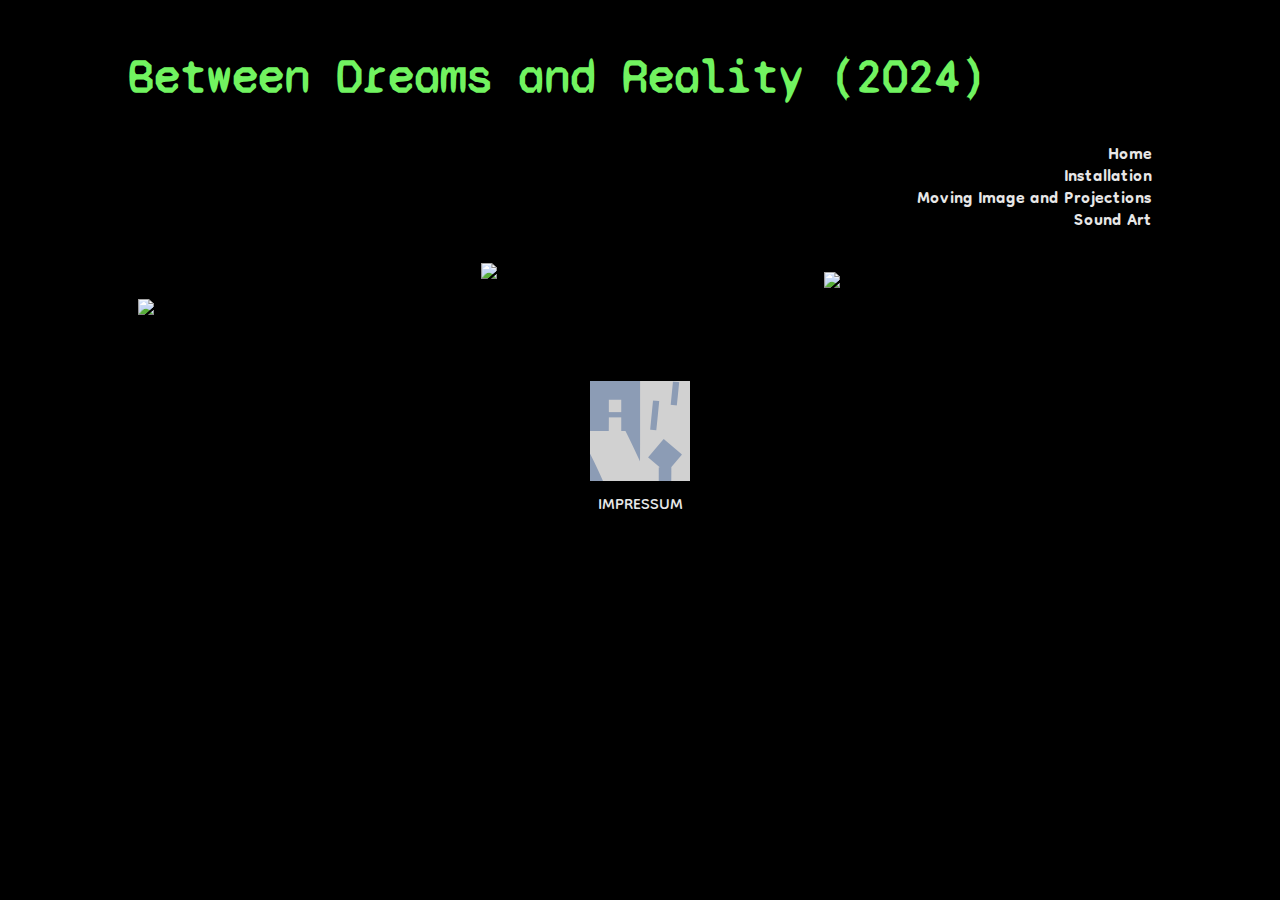
==== BetweenDreams.html @ e4247dbe "adding sub pages" ====
<!DOCTYPE html>

<html lang="en-US">
  <head>
    <meta charset="utf-8">
    <meta name="viewport" content="width=device-width">
    <title>&#127804;Helsen&#127804;</title>
    <link rel="stylesheet" href="style.css" />

    <link rel="preconnect" href="https://fonts.googleapis.com">
    <link rel="preconnect" href="https://fonts.gstatic.com" crossorigin>
    <link href="https://fonts.googleapis.com/css2?family=Dongle&display=swap" rel="stylesheet">
    <link href="https://fonts.googleapis.com/css2?family=Syne+Mono&display=swap" rel="stylesheet">
    <link href="https://fonts.googleapis.com/css2?family=Doto:wght@100..900&display=swap" rel="stylesheet">

  </head>

<body>

    <header>
        <div id="ProjectTitle">
            <h2>Between Dreams and Reality (2024)</h2>
        </div>

        <!-- <div id="subcaption">
            <h3>Multimedia Maker</h3>
        </div> -->

        <div id="navigation">
            <h2>
                <ul>
                    <li><a href="index.html">Home</a></li>
                    <li>Installation</li>
                    <li>Moving Image and Projections</li>
                    <li>Sound Art</li>
                </ul>
            </h2>
        </div>
    </header>

    <div class="container">

        <div>
            <img src='images/Between Dreams and Reality/V5A9638-Felix Grünschloß.jpg' width="500" height="auto" alt="a photo of 6 glass bottles stnading on a marble top inside a venetian church">
        </div>

        <div width="250px" height="auto">
            <img src='images/Between Dreams and Reality/V5A9646-Felix Grünschloß.jpg' width="500" height="auto" alt="a photo of a wooden installation, pyramid-shaped arranged wooden planks holding up moitors showing processing animations, the bottom covered in golden foil, standing inside a venetian church. An altar can be seen in the background.">
        </div>

        <div width="250px" height="auto">
            <img src='images/Between Dreams and Reality/V5A9652-Felix Grünschloß.jpg' width="500" height="auto" alt="a screenshot imag from the KOSMICS website, with a photo of an ultra sonic speaker, and description text for the artowrk -Enouncter in the Dawn-, shown at the Venice Biennale in 2021.">
        </div>
       

    </div>

    <div id="container3">
        <img src="images/Anna.gif" class="animationAnna" height="100" width="auto">
        <p>
            <br>
            <a href=impressum.html>IMPRESSUM</a>
            <br>
        </p>
    </div>
    
</body>

</html>
---- style.css ----
.dongle-regular {
    font-family: "Dongle", sans-serif;
    font-weight: 400;
    font-style: normal;
  }

.syne-mono-regular {
    font-family: "Syne Mono", monospace;
    font-weight: 400;
    font-style: normal;
  }
  
.doto {
    font-family: "Doto", sans-serif;
    font-optical-sizing: auto;
    font-weight: 400;
    font-style: normal;
    font-variation-settings:
      "ROND" 0;
  }

body {
    margin: 0.5em auto;
    font: 16px Arial, Helvetica, sans-serif;
    background-color: rgb(0, 0, 0); /* current: rgb(22, 22, 22); / very dark grey: rgb(12, 12, 12) // dark grey: rgb(17, 17, 17); // light grey-white: rgb(235, 235, 235); / Nice red: (180, 57, 57)  */ 
    background-size:cover;
    align-content: center;
    justify-content: center;
    display: grid;
    max-width: 80%;
}

#Title {
    color: #71f360;
    font-family: "Doto";
    font-size: 300%;
    text-align: ;
}

#ProjectTitle {
    color: #71f360;
    font-family: "Syne Mono";
    font-size: 200%;
    text-align: ;
}


#subcaption {
    color: #6586d3;
    font-family: 'Dongle';
    font-size: smaller;
    text-align: left;
}

#navigation {
    color: #e7e7e7; /* #d8e2fc; /* rgb(65, 219, 86); */
    /*position: fixed;
    top: 0;
    right: 0;
    margin: 15%;*/ 
    text-align: right;
}

#navigation ul {
    list-style-type: none;
    font-family: 'Dongle';
    font-size: 25px;
    line-height: 22px;
    padding:0px;
    margin:0px;
}

p {
    font-family: 'Dongle';
    color: #e7e7e7;
    font-size: 25px;
    line-height: 14px;
    padding:0px;
    margin:0px;
}

p a {
    font-family: 'Dongle';
    color: #e7e7e7;
    font-size: 25px;
    line-height: 14px;
    padding:0px;
    margin:0px;
}

a {
    color: #e7e7e7;
    font-size: 25px;
    line-height: 14px;
    padding:0px;
    margin:0px;
    text-decoration: none;
}


.introduction p {
    width: 50vw;
    height: auto;
    font-family: 'Dongle';
    font-size: 35px;
    line-height: 22px;
    padding:0px;
    margin:0px;
    color: #e7e7e7; /*#3064dd; */ 
    /*background-color: rgb(245, 245, 245);*/
    padding: 1%;
}

.container {
    display: grid;
    grid-template-columns: repeat(3, 1fr);
    grid-template-rows: repeat(auto, 1fr);
    gap: 5px;
    justify-content: center; 
    align-items: center;
}

.container div {
    border-radius: 5px;
    padding: 10px;
    background-color: none;
    border: none;
    justify-content: center; 
    align-items: center;
    align-content: center;
}

#container2 {
    border-radius: 5px;
    padding: 10px;
    /*background-color: blue;*/
    border: none;
    justify-content: center; 
    align-items: center;
    align-content: center;
}

.showreel {
    text-align: center;
    margin: 2em;
}

#container3 {
    height: 20px;
    width: auto;
    align-items: center;
    text-align: center;
}

img #animationAnna {
    height: 500px;
    width: auto;
}

aside {
    border-right: 3px solid #999;
    grid-area: sidebar;
    padding-right: 10px;
    font-size: smaller;
}

/*footer {
    grid-area: footer;
}

header {
    grid-area: header;
    font-size: 2em;
    font-weight: bold;
    color: rgb(116, 233, 81);
    background-color: antiquewhite;
    border-color: rgb(231, 231, 120);
}

.articles {
    display: grid;
    grid-template-rows: 2fr 1fr 1fr;
    gap: inherit;
}

article {
    padding: 10px;
    border: 2px solid rgb(79 185 227);
    border-radius: 5px;
}

button {
    color: rgb(119, 31, 31);
    background-color: rgb(201, 125, 11);
}

h1 {
    color: #3F5CA2;
    font-family: 'PicNic';
    font-size: 5em;
}

#A1:hover {
    transform: rotate(3deg);
}

#A2:hover {
    transform: rotate(-4deg);
}

#A3:hover {
    transform: rotate(5deg);
}

#B1:hover {
    transform: rotate(-2deg);
}

#B2:hover {
    transform: rotate(-6deg);
}

#B3:hover {
    transform: rotate(8deg);
}

#C1:hover {
    transform: rotate(7deg);
}

#C2:hover {
    transform: rotate(8deg);
}

#C3:hover {
    transform: rotate(-5deg);
}*/

#Showreel {
    /*width: 50%;
    justify-content: center; 
    align-items: center;
    align-content: center;*/
    display: grid;
    grid-template-columns: repeat(3, 1fr);
    grid-template-rows: repeat(auto, 1fr);
    gap: 5px;
    justify-content: center; 
    align-items: center;
}
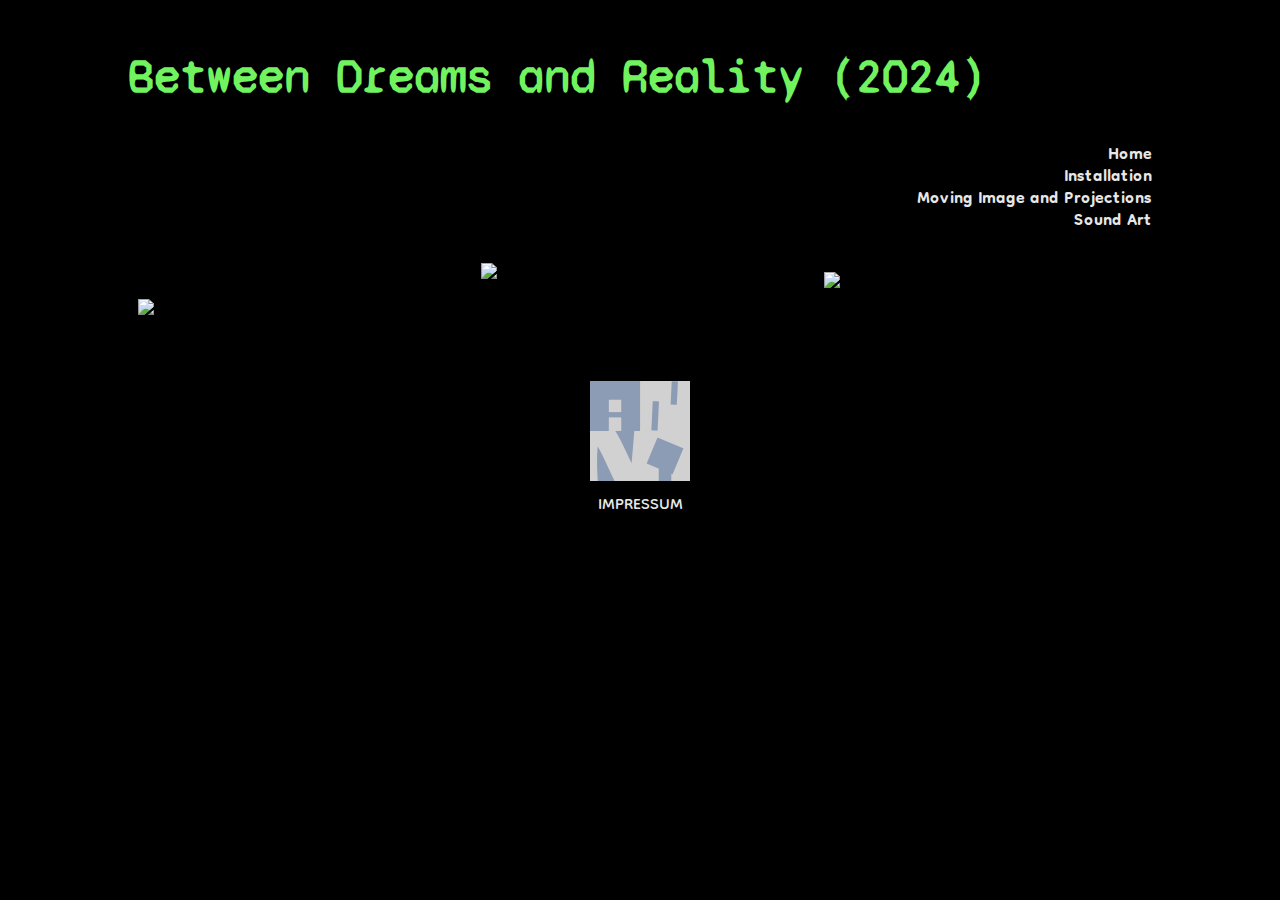
==== commit 549e42d9: "tried fixing some alt text things" ====
--- a/BetweenDreams.html
+++ b/BetweenDreams.html
@@ -41,15 +41,15 @@
     <div class="container">
 
         <div>
-            <img src='images/Between Dreams and Reality/V5A9638-Felix Grünschloß.jpg' width="500" height="auto" alt="a photo of 6 glass bottles stnading on a marble top inside a venetian church">
+            <img src='images/Between Dreams and Reality/V5A9638-Felix Grünschloß.jpg' width="500" height="auto" alt="a photo of 6 glass bottles stnading on a marble top inside a venetian church" color: red; text-align: center;>
         </div>
 
         <div width="250px" height="auto">
-            <img src='images/Between Dreams and Reality/V5A9646-Felix Grünschloß.jpg' width="500" height="auto" alt="a photo of a wooden installation, pyramid-shaped arranged wooden planks holding up moitors showing processing animations, the bottom covered in golden foil, standing inside a venetian church. An altar can be seen in the background.">
+            <img src='images/Between Dreams and Reality/V5A9646-Felix Grünschloß.jpg' width="500" height="auto" alt="a photo of a wooden installation, pyramid-shaped arranged wooden planks holding up moitors showing processing animations, the bottom covered in golden foil, standing inside a venetian church. An altar can be seen in the background." color: red; text-align: center;>
         </div>
 
         <div width="250px" height="auto">
-            <img src='images/Between Dreams and Reality/V5A9652-Felix Grünschloß.jpg' width="500" height="auto" alt="a screenshot imag from the KOSMICS website, with a photo of an ultra sonic speaker, and description text for the artowrk -Enouncter in the Dawn-, shown at the Venice Biennale in 2021.">
+            <img src='images/Between Dreams and Reality/V5A9652-Felix Grünschloß.jpg' width="500" height="auto" alt="a screenshot imag from the KOSMICS website, with a photo of an ultra sonic speaker, and description text for the artowrk -Enouncter in the Dawn-, shown at the Venice Biennale in 2021." color: red; text-align: center;>
         </div>
        
 
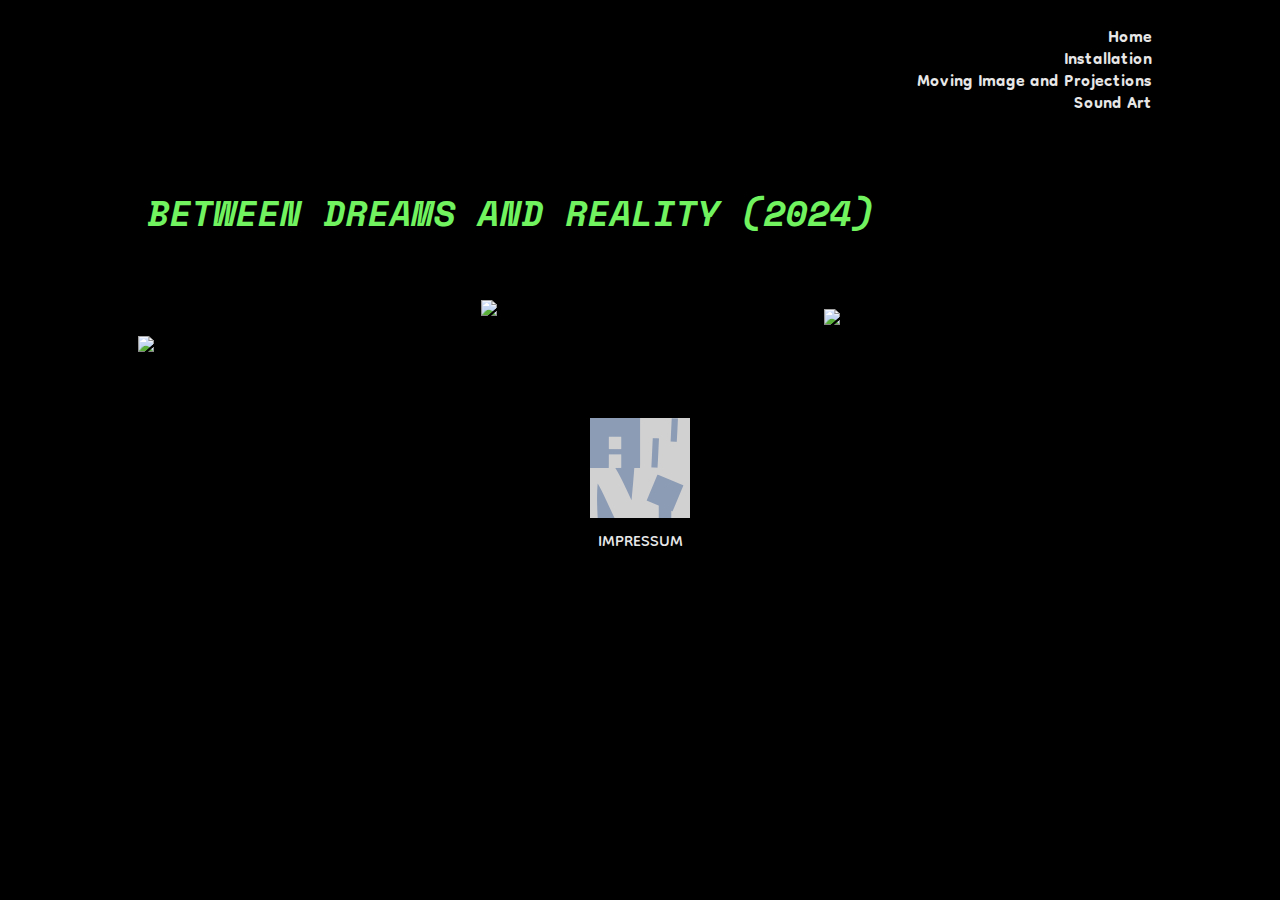
==== commit 5c9517d9: "troubleshooting" ====
--- a/BetweenDreams.html
+++ b/BetweenDreams.html
@@ -12,20 +12,13 @@
     <link href="https://fonts.googleapis.com/css2?family=Dongle&display=swap" rel="stylesheet">
     <link href="https://fonts.googleapis.com/css2?family=Syne+Mono&display=swap" rel="stylesheet">
     <link href="https://fonts.googleapis.com/css2?family=Doto:wght@100..900&display=swap" rel="stylesheet">
+    <link href="https://fonts.googleapis.com/css2?family=Space+Mono:ital,wght@0,400;0,700;1,400;1,700&display=swap" rel="stylesheet">
 
   </head>
 
 <body>
 
     <header>
-        <div id="ProjectTitle">
-            <h2>Between Dreams and Reality (2024)</h2>
-        </div>
-
-        <!-- <div id="subcaption">
-            <h3>Multimedia Maker</h3>
-        </div> -->
-
         <div id="navigation">
             <h2>
                 <ul>
@@ -36,20 +29,25 @@
                 </ul>
             </h2>
         </div>
+
+        <div id="ProjectTitle">
+            <h2>BETWEEN DREAMS AND REALITY (2024)</h2>
+        </div>
+
     </header>
 
     <div class="container">
 
         <div>
-            <img src='images/Between Dreams and Reality/V5A9638-Felix Grünschloß.jpg' width="500" height="auto" alt="a photo of 6 glass bottles stnading on a marble top inside a venetian church" color: red; text-align: center;>
+            <img src='images/Between Dreams and Reality/V5A9638-Felix Grünschloß.jpg' width="500" height="auto" alt="a photo of 6 glass bottles stnading on a marble top inside a venetian church" color="red">
         </div>
 
         <div width="250px" height="auto">
-            <img src='images/Between Dreams and Reality/V5A9646-Felix Grünschloß.jpg' width="500" height="auto" alt="a photo of a wooden installation, pyramid-shaped arranged wooden planks holding up moitors showing processing animations, the bottom covered in golden foil, standing inside a venetian church. An altar can be seen in the background." color: red; text-align: center;>
+            <img src='images/Between Dreams and Reality/V5A9646-Felix Grünschloß.jpg' width="500" height="auto" alt="a photo of a wooden installation, pyramid-shaped arranged wooden planks holding up moitors showing processing animations, the bottom covered in golden foil, standing inside a venetian church. An altar can be seen in the background." color="red">
         </div>
 
         <div width="250px" height="auto">
-            <img src='images/Between Dreams and Reality/V5A9652-Felix Grünschloß.jpg' width="500" height="auto" alt="a screenshot imag from the KOSMICS website, with a photo of an ultra sonic speaker, and description text for the artowrk -Enouncter in the Dawn-, shown at the Venice Biennale in 2021." color: red; text-align: center;>
+            <img src='images/Between Dreams and Reality/V5A9652-Felix Grünschloß.jpg' width="500" height="auto" alt="a screenshot imag from the KOSMICS website, with a photo of an ultra sonic speaker, and description text for the artowrk -Enouncter in the Dawn-, shown at the Venice Biennale in 2021." color="red">
         </div>
        
 
--- a/style.css
+++ b/style.css
@@ -18,6 +18,31 @@
     font-variation-settings:
       "ROND" 0;
   }
+
+  .space-mono-regular {
+    font-family: "Space Mono", monospace;
+    font-weight: 400;
+    font-style: normal;
+  }
+  
+  .space-mono-bold {
+    font-family: "Space Mono", monospace;
+    font-weight: 700;
+    font-style: normal;
+  }
+  
+  .space-mono-regular-italic {
+    font-family: "Space Mono", monospace;
+    font-weight: 400;
+    font-style: italic;
+  }
+  
+  .space-mono-bold-italic {
+    font-family: "Space Mono", monospace;
+    font-weight: 700;
+    font-style: italic;
+  }
+  
 
 body {
     margin: 0.5em auto;
@@ -34,14 +59,16 @@
     color: #71f360;
     font-family: "Doto";
     font-size: 300%;
-    text-align: ;
+    text-align: center;
 }
 
 #ProjectTitle {
     color: #71f360;
-    font-family: "Syne Mono";
-    font-size: 200%;
-    text-align: ;
+    font-family: "Space Mono", monospace;
+    font-style: italic;
+    font-size: 150%;
+    text-align: left;
+    padding: 2%;
 }
 
 
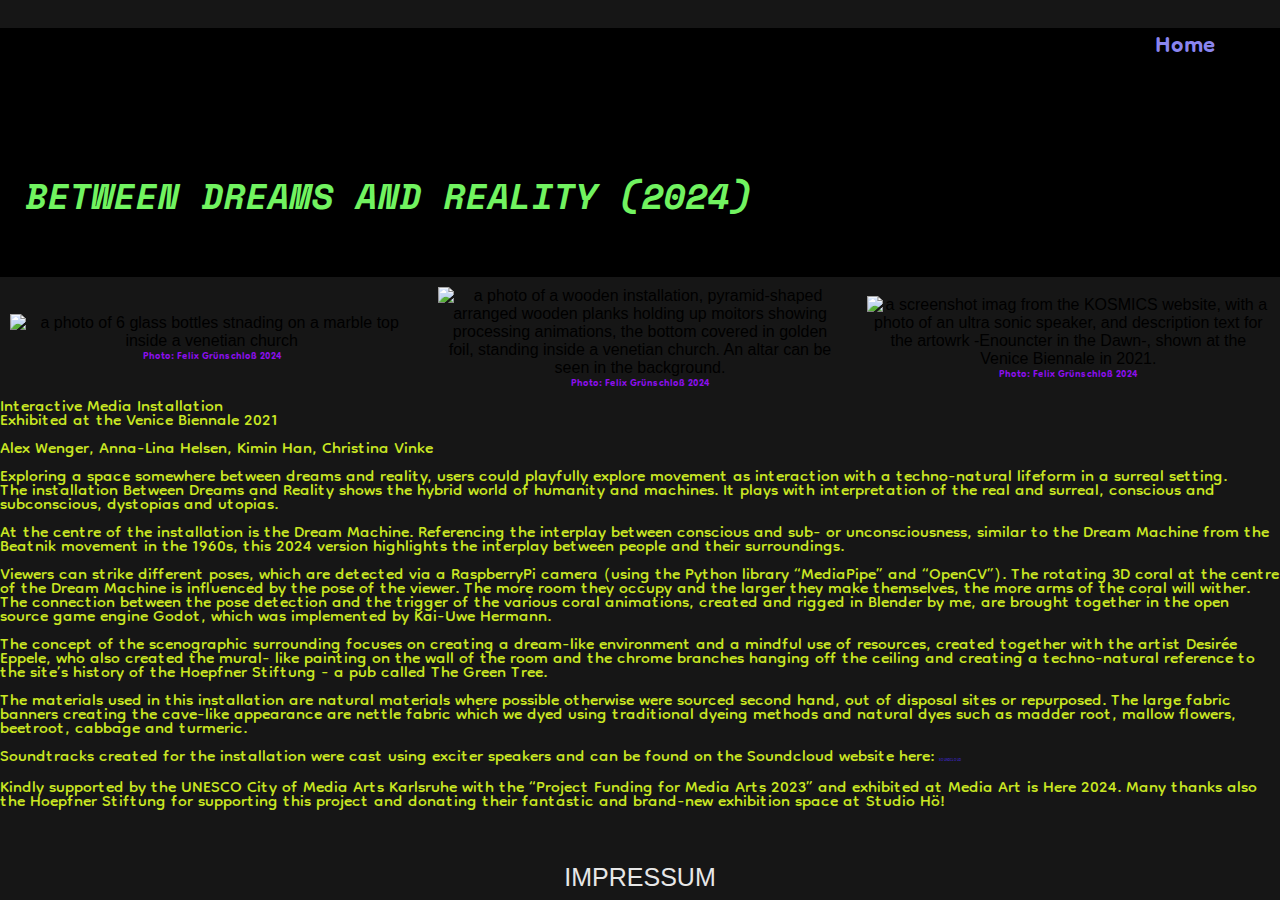
==== commit 08aebc6a: "Updating the experiments" ====
--- a/BetweenDreams.html
+++ b/BetweenDreams.html
@@ -23,9 +23,6 @@
             <h2>
                 <ul>
                     <li><a href="index.html">Home</a></li>
-                    <li>Installation</li>
-                    <li>Moving Image and Projections</li>
-                    <li>Sound Art</li>
                 </ul>
             </h2>
         </div>
@@ -40,23 +37,85 @@
 
         <div>
             <img src='images/Between Dreams and Reality/V5A9638-Felix Grünschloß.jpg' width="500" height="auto" alt="a photo of 6 glass bottles stnading on a marble top inside a venetian church" color="red">
+            <h5>Photo: Felix Grünschloß 2024</h5>
         </div>
 
         <div width="250px" height="auto">
             <img src='images/Between Dreams and Reality/V5A9646-Felix Grünschloß.jpg' width="500" height="auto" alt="a photo of a wooden installation, pyramid-shaped arranged wooden planks holding up moitors showing processing animations, the bottom covered in golden foil, standing inside a venetian church. An altar can be seen in the background." color="red">
+            <h5>Photo: Felix Grünschloß 2024</h5>
         </div>
 
         <div width="250px" height="auto">
             <img src='images/Between Dreams and Reality/V5A9652-Felix Grünschloß.jpg' width="500" height="auto" alt="a screenshot imag from the KOSMICS website, with a photo of an ultra sonic speaker, and description text for the artowrk -Enouncter in the Dawn-, shown at the Venice Biennale in 2021." color="red">
+            <h5>Photo: Felix Grünschloß 2024</h5>
         </div>
        
+    </div>
 
+    <div class="PROJbox">
+        <p class="PROJinfo"> 
+            Interactive Media Installation<br>
+            Exhibited at the Venice Biennale 2021<br>
+            <br>
+            Alex Wenger, Anna-Lina Helsen, Kimin Han, Christina Vinke <br>
+            <br>
+        </p>
+
+        <p class="PROJabstract">
+            Exploring a space somewhere between dreams and reality, users could playfully explore movement as interaction with a techno-natural lifeform in a surreal setting.
+        </p>
+
+        <p class="PROJdescription">
+            The installation Between Dreams and Reality shows the hybrid
+            world of humanity and machines. It plays with interpretation of
+            the real and surreal, conscious and subconscious, dystopias and
+            utopias.
+        <br><br>
+            At the centre of the installation is the Dream Machine. Referencing
+            the interplay between conscious and sub- or unconsciousness,
+            similar to the Dream Machine from the Beatnik movement in the
+            1960s, this 2024 version highlights the interplay between people
+            and their surroundings.
+        <br><br>
+            Viewers can strike different poses, which are detected via a
+            RaspberryPi camera (using the Python library “MediaPipe” and
+            “OpenCV”). The rotating 3D coral at the centre of the Dream
+            Machine is influenced by the pose of the viewer. The more room
+            they occupy and the larger they make themselves, the more arms
+            of the coral will wither. The connection between the pose detection
+            and the trigger of the various coral animations, created and rigged
+            in Blender by me, are brought together in the open source game
+            engine Godot, which was implemented by Kai-Uwe Hermann.
+        <br><br>
+            The concept of the scenographic surrounding focuses on creating
+            a dream-like environment and a mindful use of resources, created
+            together with the artist Desirée Eppele, who also created the mural-
+            like painting on the wall of the room and the chrome branches
+            hanging off the ceiling and creating a techno-natural reference to
+            the site’s history of the Hoepfner Stiftung - a pub called The Green
+            Tree.
+        <br><br>
+            The materials used in this installation are natural materials where
+            possible otherwise were sourced second hand, out of disposal
+            sites or repurposed. The large fabric banners creating the cave-like
+            appearance are nettle fabric which we dyed using traditional dyeing
+            methods and natural dyes such as madder root, mallow flowers,
+            beetroot, cabbage and turmeric.
+        <br><br>
+            Soundtracks created for the installation were cast using exciter
+            speakers and can be found on the Soundcloud website here: <a href="https://soundcloud.com/between-dreams-reality/sets/between-dreams-and-reality">SOUNDCLOUD</a>
+        <br><br>
+            Kindly supported by the UNESCO City of Media Arts Karlsruhe
+            with the “Project Funding for Media Arts 2023” and exhibited at
+            Media Art is Here 2024. Many thanks also the Hoepfner Stiftung for
+            supporting this project and donating their fantastic and brand-new
+            exhibition space at Studio Hö!
+            <br><br>        <br><br>
+        </p>
     </div>
 
     <div id="container3">
-        <img src="images/Anna.gif" class="animationAnna" height="100" width="auto">
-        <p>
-            <br>
+             <br>
             <a href=impressum.html>IMPRESSUM</a>
             <br>
         </p>
--- a/style.css
+++ b/style.css
@@ -1,3 +1,7 @@
+
+
+/* FONT FONT FONT */ 
+
 .dongle-regular {
     font-family: "Dongle", sans-serif;
     font-weight: 400;
@@ -43,6 +47,18 @@
     font-style: italic;
   }
   
+/* PAGE */ 
+
+
+header {
+    /*grid-area: header;*/
+    font-size: 100%;
+    color: rgb(116, 233, 81);
+    background-color: rgb(0, 0, 0); /* rgb(117, 112, 112); */
+    border-color: rgb(231, 231, 120);
+    border-width: 10px;
+    width: 100%;
+}
 
 body {
     margin: 0.5em auto;
@@ -51,15 +67,16 @@
     background-size:cover;
     align-content: center;
     justify-content: center;
-    display: grid;
-    max-width: 80%;
+    /*display: grid;*/
+    /*max-width: 80%;*/
 }
 
 #Title {
-    color: #71f360;
+    color: #93f782; /* #71f360; */ 
     font-family: "Doto";
     font-size: 300%;
-    text-align: center;
+    text-align: left;
+    padding: 0% 0% 1% 5%;
 }
 
 #ProjectTitle {
@@ -71,30 +88,36 @@
     padding: 2%;
 }
 
+#navigation {
+    color: #d6ef85; /* #d8e2fc; /* rgb(65, 219, 86); */
+    text-align: right;
+    padding: 0% 5% 2% 0%;
+}
+
+#navigation ul {
+    list-style-type: none;
+    font-family: 'Dongle';
+    font-size: 35px;
+    line-height: 22px;
+    padding:0px;
+    margin:0px;
+}
+
+#navigation ul a {
+    list-style-type: none;
+    font-family: 'Dongle';
+    font-size: 35px;
+    line-height: 40px;
+    color: #8a85ef; 
+    padding:0px;
+    margin:0px;
+}
 
 #subcaption {
     color: #6586d3;
     font-family: 'Dongle';
     font-size: smaller;
     text-align: left;
-}
-
-#navigation {
-    color: #e7e7e7; /* #d8e2fc; /* rgb(65, 219, 86); */
-    /*position: fixed;
-    top: 0;
-    right: 0;
-    margin: 15%;*/ 
-    text-align: right;
-}
-
-#navigation ul {
-    list-style-type: none;
-    font-family: 'Dongle';
-    font-size: 25px;
-    line-height: 22px;
-    padding:0px;
-    margin:0px;
 }
 
 p {
@@ -108,8 +131,17 @@
 
 p a {
     font-family: 'Dongle';
-    color: #e7e7e7;
-    font-size: 25px;
+    color: #3f27c9;
+    font-size: 5px;
+    line-height: 14px;
+    padding:0px;
+    margin:0px;
+}
+
+h5 {
+    font-family: 'Dongle';
+    color: #8d0fee;
+    font-size: 15px;
     line-height: 14px;
     padding:0px;
     margin:0px;
@@ -131,12 +163,15 @@
     font-family: 'Dongle';
     font-size: 35px;
     line-height: 22px;
-    padding:0px;
-    margin:0px;
+    word-wrap: break-word;
     color: #e7e7e7; /*#3064dd; */ 
     /*background-color: rgb(245, 245, 245);*/
-    padding: 1%;
-}
+    margin:0px;
+    padding: 2% 0% 2% 5%;
+}
+
+
+/* CONTAINER FOR IMAGE TILES */ 
 
 .container {
     display: grid;
@@ -145,6 +180,9 @@
     gap: 5px;
     justify-content: center; 
     align-items: center;
+    align-self: center;
+    align-content: center;
+    text-align: center;
 }
 
 .container div {
@@ -157,7 +195,63 @@
     align-content: center;
 }
 
+.containerM {
+    width: 90vw;
+    display: grid;
+    grid-template-columns: repeat(3, 1fr);
+    grid-template-rows: repeat(auto, 1fr);
+    gap: 5px;
+    justify-content: center; 
+    align-items: center;
+    align-self: center;
+    align-content: center;
+    text-align: center;
+}
+
+.containerM #A1 {
+    width: 25% auto;
+    height: auto;
+    border-radius: 5px;
+    padding: 10px;
+    background-color: none;
+    border: none;
+    justify-content: center; 
+    align-items: center;
+    align-content: center;
+}
+
+.containerM #A2 {
+    width: 25% auto;
+    height: auto;
+    border-radius: 5px;
+    padding: 10px;
+    background-color: none;
+    border: none;
+    justify-content: center; 
+    align-items: center;
+    align-content: center;
+}
+
+.containerM #A3 {
+    width: 25% auto;
+    height: auto;
+    border-radius: 5px;
+    padding: 10px;
+    background-color: none;
+    border: none;
+    justify-content: center; 
+    align-items: center;
+    align-content: center;
+}
+
+
+
+/* CONTAINER FOR SHOW REEL */ 
+
 #container2 {
+    display: grid;
+    grid-template-columns: repeat(1, 1fr);
+    grid-template-rows: repeat(auto, 1fr);
     border-radius: 5px;
     padding: 10px;
     /*background-color: blue;*/
@@ -172,6 +266,21 @@
     margin: 2em;
 }
 
+#Showreel {
+    /*width: 50%;
+    justify-content: center; 
+    align-items: center;
+    align-content: center;*/
+    display: grid;
+    grid-template-columns: repeat(3, 1fr);
+    grid-template-rows: repeat(auto, 1fr);
+    gap: 5px;
+    justify-content: center; 
+    align-items: center;
+}
+
+/* CONTAINER FOR FOOTER */ 
+
 #container3 {
     height: 20px;
     width: auto;
@@ -183,6 +292,34 @@
     height: 500px;
     width: auto;
 }
+
+
+
+/* PROJECT DESCRIPTIONS AND PAGES  */ 
+
+
+.PROJbox {
+    color: aqua;
+}
+
+.PROJbox p {
+    color: rgb(201, 230, 35);
+}
+
+.PROJbox p .PROJinfo {
+    color: rgb(255, 0, 242);
+}
+
+.PROJinfo {
+    color: antiquewhite;
+}
+
+
+
+
+
+
+/* OTHER AND OLDER THINGS */ 
 
 aside {
     border-right: 3px solid #999;
@@ -263,17 +400,56 @@
     transform: rotate(-5deg);
 }*/
 
-#Showreel {
-    /*width: 50%;
-    justify-content: center; 
-    align-items: center;
-    align-content: center;*/
-    display: grid;
-    grid-template-columns: repeat(3, 1fr);
-    grid-template-rows: repeat(auto, 1fr);
-    gap: 5px;
-    justify-content: center; 
-    align-items: center;
-}
-
-
+
+
+
+
+/* RESPONSIVE DESIGN TO BE DONE HERE! */ 
+
+
+@media screen and (min-width:1080px) {
+    body {
+      background-color:rgb(22, 22, 22);
+    }
+}
+
+@media screen and (max-width:1080px) {
+    body {
+      background-color:rgb(243, 131, 131);
+    }
+}
+
+@media (max-width: 900px) { /* Replace with 360 or whatever you intend to */
+    .grid-container.grid-container { /* You can also use a parent for specificity */
+        grid-template-columns: 1fr; /* One column */
+        grid-template-rows: repeat(auto,1fr); /* Five rows "5,1fr"*/
+        grid-template-areas: "Photo" /* Stacked areas */
+                             "Intro" 
+                             "Container"
+                             "Container2"
+                             "Container3"
+                             "Left"
+                             "Right"
+                             "Footer";
+    }
+}
+
+@media screen and (max-width:760px) {
+    body {
+      background-color: #9063e4;
+    }
+}
+  
+@media screen and (max-width:480px) {
+    body {
+      background-color: rgb(34, 34, 34); 
+    }
+}
+  
+@media screen and (max-width:360px) {
+    body {
+      background-color: #5aafd3; 
+    }
+}
+
+
